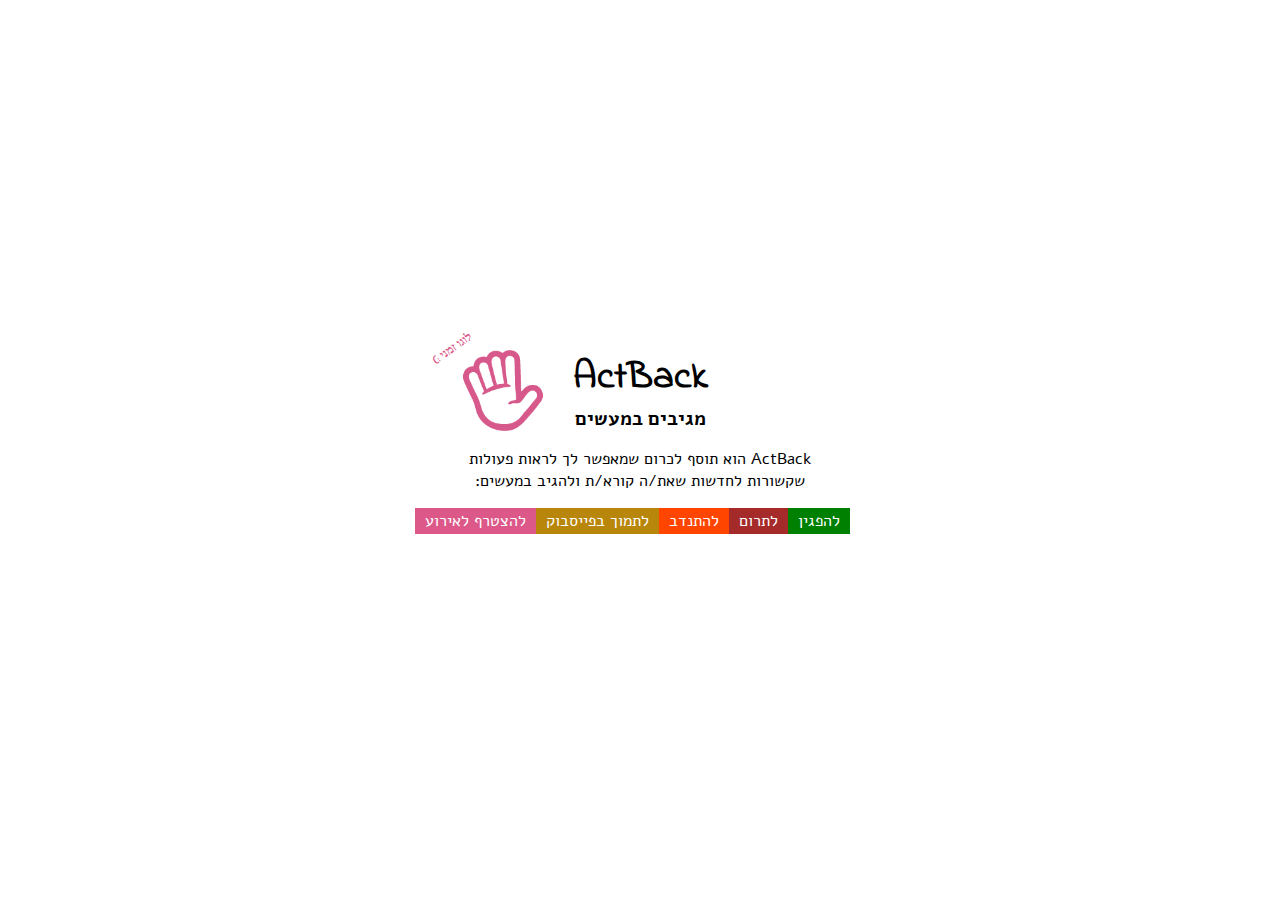
==== public/index.html @ 0905109e "inital commit" ====
<!DOCTYPE html>
<html lang="en">
<head>
    <meta charset="UTF-8">
    <title></title>
    <link href='https://fonts.googleapis.com/css?family=Indie+Flower' rel='stylesheet' type='text/css'>
    <link rel="stylesheet" type="text/css" href="main.css">
</head>
<body>
<div class="container">
    <h1>
        <span class="logo">
            <span>
                לוגו זמני :)
            </span>
        </span>
        ActBack
    </h1>

    <h2>
        מגיבים במעשים
    </h2>

    <p>
ActBack הוא תוסף לכרום שמאפשר לך לראות פעולות שקשורות לחדשות שאת/ה קורא/ת ולהגיב במעשים:
    </p>
    <ul>
        <li>
להפגין
        </li>
        <li>
לתרום
        </li>
        <li>
להתנדב
        </li>
        <li>
לתמוך בפייסבוק
        </li>
        <li>
להצטרף לאירוע
        </li>
    </ul>
</div>
</body>
</html>
---- public/main.css ----
@import url(Alef/stylesheet.css);
body {
  font-family: 'Alef', Arial, sans-serif;
  direction: rtl; }
  body .container {
    position: absolute;
    width: 400px;
    left: 50%;
    margin-left: -200px;
    text-align: center;
    top: 50%;
    height: 200px;
    margin-top: -100px; }
  body h1 {
    font-family: 'Indie Flower', cursive;
    padding: 0;
    margin: 0;
    font-size: 2.4em;
    position: relative; }
    body h1 .logo {
      background-image: url(270b.png);
      width: 86px;
      height: 88px;
      background-repeat: no-repeat;
      background-size: 100% auto;
      position: absolute;
      left: 20px;
      display: block; }
      body h1 .logo span {
        font-size: 12px;
        position: absolute;
        left: -30px;
        top: -10px;
        transform: rotate(-35deg);
        color: #DC5889; }
    body h1 .cross {
      text-decoration: line-through; }
  body h2 {
    font-size: 1.2em;
    padding: 0;
    margin: 0; }
  body ul {
    list-style-type: none;
    width: 500px;
    position: relative;
    right: -50px; }
  body li {
    float: right;
    color: white;
    padding: 2px 10px; }
    body li:nth-child(1) {
      background-color: green; }
    body li:nth-child(2) {
      background-color: brown; }
    body li:nth-child(3) {
      background-color: orangered; }
    body li:nth-child(4) {
      background-color: darkgoldenrod; }
    body li:nth-child(5) {
      background-color: #DC5889; }

/*# sourceMappingURL=main.css.map */
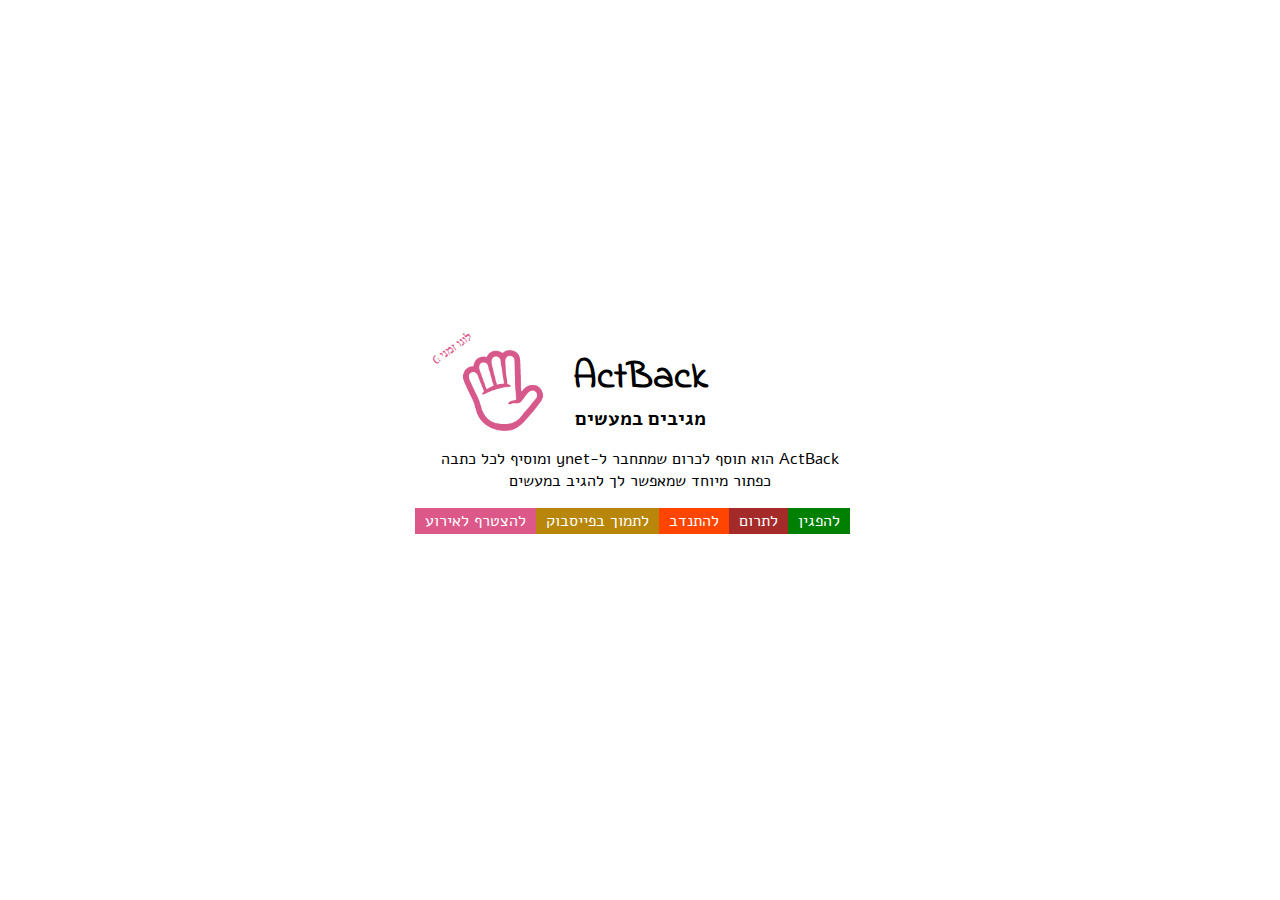
==== commit 823ea8cb: "changed description" ====
--- a/public/index.html
+++ b/public/index.html
@@ -22,7 +22,8 @@
     </h2>
 
     <p>
-ActBack הוא תוסף לכרום שמאפשר לך לראות פעולות שקשורות לחדשות שאת/ה קורא/ת ולהגיב במעשים:
+<!--ActBack הוא תוסף לכרום שמאפשר לך לראות פעולות שקשורות לחדשות שאת/ה קורא/ת ולהגיב במעשים:-->
+        ActBack הוא תוסף לכרום שמתחבר ל-ynet ומוסיף לכל כתבה כפתור מיוחד שמאפשר לך להגיב במעשים
     </p>
     <ul>
         <li>
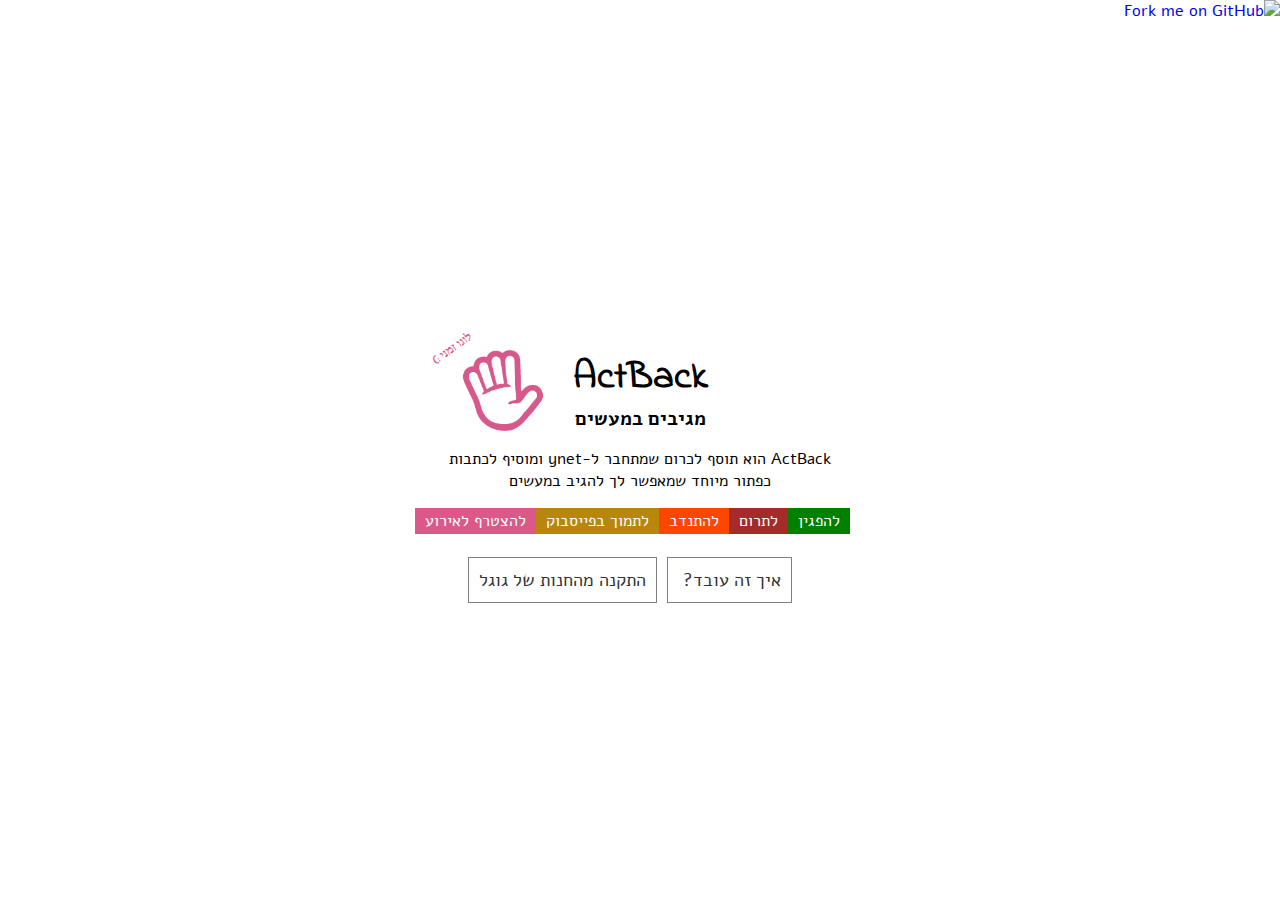
==== commit 0df6af33: "added a landing page" ====
--- a/public/index.html
+++ b/public/index.html
@@ -2,12 +2,33 @@
 <html lang="en">
 <head>
     <meta charset="UTF-8">
-    <title></title>
     <link href='https://fonts.googleapis.com/css?family=Indie+Flower' rel='stylesheet' type='text/css'>
     <link rel="stylesheet" type="text/css" href="main.css">
+    <link rel="shortcut icon" type="image/png" href="/270b.png"/>
+    <title>ActBack - מגיבים במעשים</title>
+    <script>
+        function showExplanation(show) {
+            document.querySelector('.preview-container').style.display = show ? 'block' : 'none';
+            showExplanationStage(1);
+        }
+
+        function showExplanationStage(stage) {
+            console.log('stage ->', stage);
+            switch (stage) {
+                case 1:
+                    document.querySelector('.preview-container .image-1').style.display = 'block';
+                    document.querySelector('.preview-container .image-2').style.display = 'none';
+                    break;
+                case 2:
+                    document.querySelector('.preview-container .image-1').style.display = 'none';
+                    document.querySelector('.preview-container .image-2').style.display = 'block';
+                    break;
+            }
+        }
+    </script>
 </head>
 <body>
-<div class="container">
+<div class="container mainview">
     <h1>
         <span class="logo">
             <span>
@@ -22,26 +43,64 @@
     </h2>
 
     <p>
-<!--ActBack הוא תוסף לכרום שמאפשר לך לראות פעולות שקשורות לחדשות שאת/ה קורא/ת ולהגיב במעשים:-->
-        ActBack הוא תוסף לכרום שמתחבר ל-ynet ומוסיף לכל כתבה כפתור מיוחד שמאפשר לך להגיב במעשים
+        <!--ActBack הוא תוסף לכרום שמאפשר לך לראות פעולות שקשורות לחדשות שאת/ה קורא/ת ולהגיב במעשים:-->
+        ActBack הוא תוסף לכרום שמתחבר ל-ynet ומוסיף לכתבות  כפתור מיוחד שמאפשר לך להגיב במעשים
+        <!--ActBack הוא תוסף לכרום שמוסיף לכתבות ב- ynet כפתור מיוחד שמאפשר לך להגיב במעשים-->
     </p>
     <ul>
         <li>
-להפגין
+            להפגין
         </li>
         <li>
-לתרום
+            לתרום
         </li>
         <li>
-להתנדב
+            להתנדב
         </li>
         <li>
-לתמוך בפייסבוק
+            לתמוך בפייסבוק
         </li>
         <li>
-להצטרף לאירוע
+            להצטרף לאירוע
         </li>
     </ul>
+
+    <div class="actions">
+        <a class="button" onclick="showExplanation(true)">
+            <!--<span class="icon icon-puzzle"></span>-->
+            איך זה עובד?
+        </a>
+        <a class="button" href="https://chrome.google.com/webstore/detail/actback/mfddbnamkgciainnfmcclccpmeokgbih" target="_blank">
+            <!--<span class="icon icon-download"></span>-->
+            התקנה מהחנות של גוגל
+        </a>
+    </div>
 </div>
+
+<div class="preview-container">
+    <div class="cancel" onclick="showExplanation(false)">
+        X
+    </div>
+    <div class="image-container">
+        <div class="image image-1">
+            <div class="action" onclick="showExplanationStage(2)"></div>
+        </div>
+        <div class="image image-2" onclick="showExplanation(false)"></div>
+    </div>
+</div>
+
+<div class="mobile-message">
+    <div>
+        <span class="icon icon-desktop"></span>
+    </div>
+    <h2>
+        נסה/י אותי מהמחשב
+    </h2>
+    <p>
+        ActBack הוא תוסף המיועד לדפדפן במחשב ואינו מיועד למובייל מאחר ובמובייל אין עדיין תמיכה בתוספים.
+    </p>
+</div>
+
+<a target="_blank" href="https://github.com/dht/ActBack"><img style="position: absolute; top: 0; right: 0; border: 0;" src="https://s3.amazonaws.com/github/ribbons/forkme_right_white_ffffff.png" alt="Fork me on GitHub" data-canonical-src="https://s3.amazonaws.com/github/ribbons/forkme_right_white_ffffff.png"></a>
 </body>
 </html>--- a/public/main.css
+++ b/public/main.css
@@ -1,7 +1,10 @@
 @import url(Alef/stylesheet.css);
+@import url(moon/stylesheet.css);
 body {
   font-family: 'Alef', Arial, sans-serif;
   direction: rtl; }
+  body button, body h1, body h2 {
+    font-family: 'Alef', Arial, sans-serif; }
   body .container {
     position: absolute;
     width: 400px;
@@ -43,7 +46,8 @@
     list-style-type: none;
     width: 500px;
     position: relative;
-    right: -50px; }
+    right: -50px;
+    height: 30px; }
   body li {
     float: right;
     color: white;
@@ -58,5 +62,91 @@
       background-color: darkgoldenrod; }
     body li:nth-child(5) {
       background-color: #DC5889; }
+  body .preview-container {
+    position: fixed;
+    top: 0;
+    bottom: 0;
+    left: 0;
+    right: 0;
+    background-color: rgba(0, 0, 0, 0.85);
+    text-align: center;
+    display: none;
+    z-index: 99; }
+    body .preview-container .cancel {
+      color: white;
+      font-size: 1.0em;
+      border: 2px solid white;
+      position: fixed;
+      right: 10px;
+      top: 10px;
+      width: 30px;
+      height: 30px;
+      border-radius: 30px;
+      line-height: 33px;
+      cursor: pointer; }
+      body .preview-container .cancel:hover {
+        background-color: rgba(255, 255, 255, 0.2); }
+    body .preview-container .image-container {
+      width: 618px;
+      height: 534px;
+      border: 1px solid white;
+      position: absolute;
+      top: 45%;
+      margin-top: -277px;
+      left: 50%;
+      margin-left: -308px; }
+      body .preview-container .image-container .image {
+        background-repeat: no-repeat;
+        background-size: 100% auto;
+        width: 618px;
+        height: 534px; }
+        body .preview-container .image-container .image .action {
+          background-color: transparent;
+          position: absolute;
+          left: 7px;
+          top: 95px;
+          width: 40px;
+          height: 40px;
+          cursor: pointer; }
+        body .preview-container .image-container .image.image-1 {
+          background-image: url(before.jpg); }
+        body .preview-container .image-container .image.image-2 {
+          background-image: url(after.jpg);
+          display: none;
+          cursor: pointer; }
+
+.actions {
+  margin-top: 30px;
+  width: 420px; }
+  .actions .button {
+    background-color: white;
+    font-size: 1.1em;
+    padding: 10px 10px;
+    border: 1px solid gray;
+    text-decoration: none;
+    color: #333;
+    margin: 5px;
+    cursor: pointer; }
+
+.mobile-message {
+  text-align: center;
+  width: 320px;
+  margin: auto auto;
+  padding: 50px 0 0 0;
+  font-size: 0.9em;
+  display: none; }
+  .mobile-message h2 {
+    font-size: 2.0em; }
+  .mobile-message span.icon {
+    font-size: 5.0em; }
+  .mobile-message p {
+    font-size: 1.3em; }
+
+@media screen and (max-width: 500px) {
+  .mobile-message {
+    display: block; }
+
+  .mainview {
+    display: none !important; } }
 
 /*# sourceMappingURL=main.css.map */
